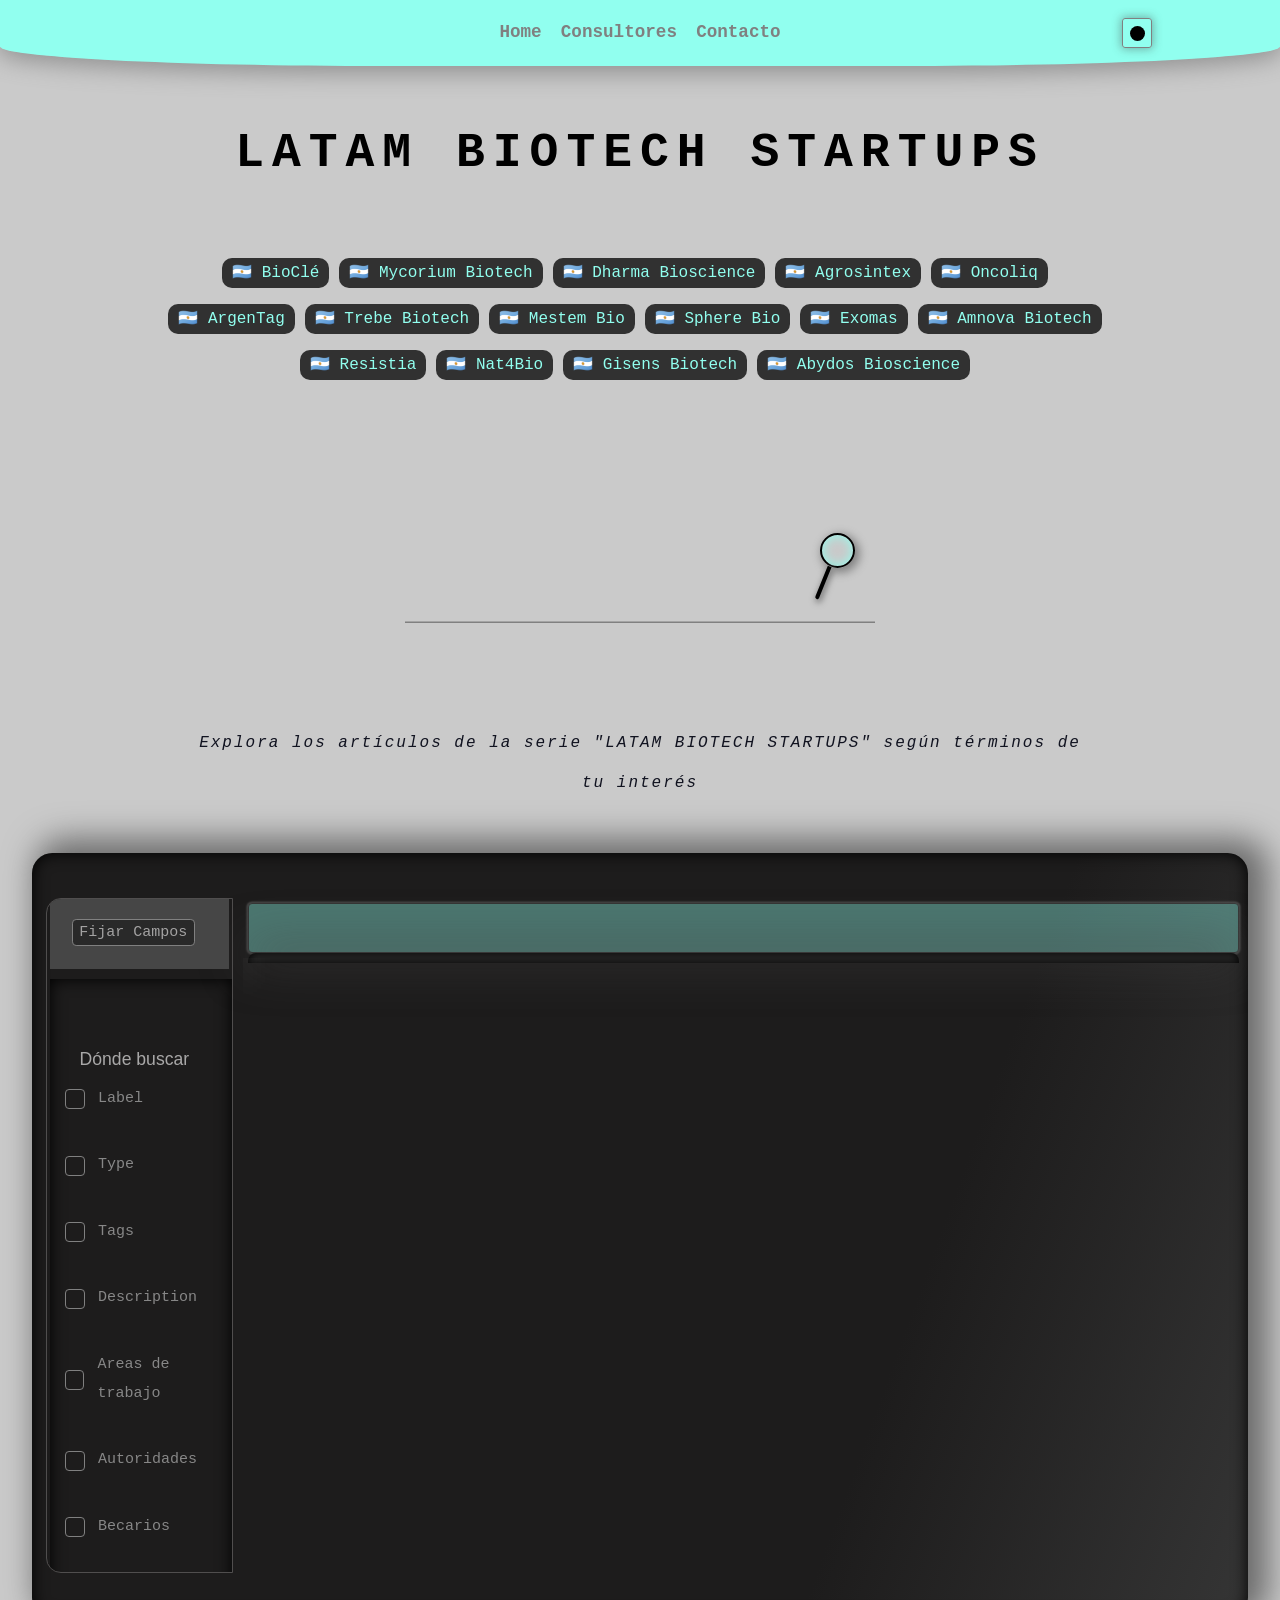
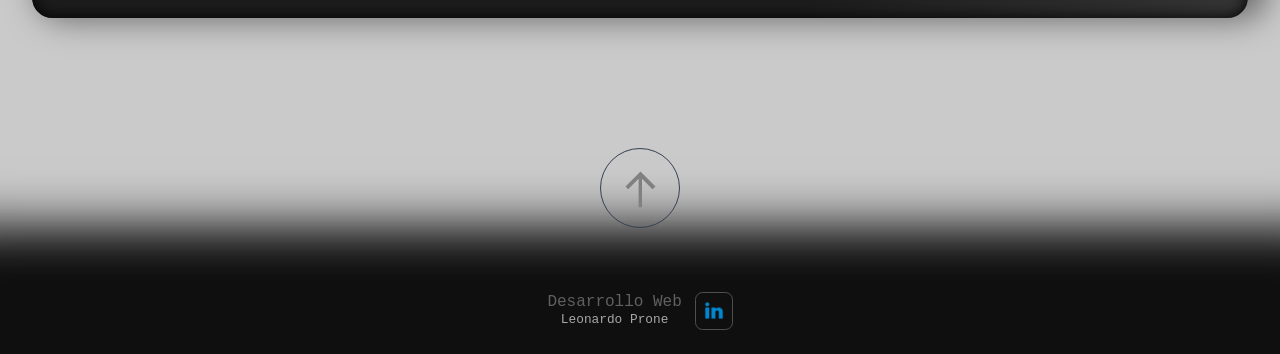
==== companies/latambiotechstartups/lbs.html @ 27070782 "Add files via upload" ====
<!DOCTYPE html>
<html lang="es">
<head>
    <meta charset="UTF-8">
    <meta name="viewport" content="width=device-width, initial-scale=1.0">
    <meta name="theme-color" content="#111320"> 
    <title>LBS-Buscador</title>
   
 <link rel="stylesheet" href="CSS-LBS+buscador/styles-buscador.css">   
 <link rel="stylesheet" href="CSS-LBS+buscador/styles-nuevo.css">
 <link rel="stylesheet" href="CSS-LBS+buscador/header.css">
 <link rel="stylesheet" href="CSS-LBS+buscador/footer.css"> 
 

</head>


<body id="editor">


 <header class="header">
        <section class="container">       
                <!--<div class="logo">
                 <a href="index.html#inicio"><img src="assets/android-icon-192x192.png" alt=""></a>
                </div>-->        
            
          
          <button class="menu-btn">
           <svg xmlns="http://www.w3.org/2000/svg" width="24" height="24" viewBox="0 0 24 24">
              <path d="M4 6H20V8H4zM4 11H20V13H4zM4 16H20V18H4z" />
            </svg>
             <svg class="none" xmlns="http://www.w3.org/2000/svg" width="24" height="24" viewBox="0 0 24 24">
              <path
                d="M16.192 6.344L11.949 10.586 7.707 6.344 6.293 7.758 10.535 12 6.293 16.242 7.707 17.656 11.949 13.414 16.192 17.656 17.606 16.242 13.364 12 17.606 7.758z" />
            </svg>
          </button>
          <nav class="menu">
            <a href="../../index.html#inicio">Home</a>
            <!-- <a href="index.html#discografia">Companies</a> -->
            <a href="../../consultores.html">Consultores</a>
         
          
            <a href="../../index.html#contacto">Contacto</a>
            <br>
            <br>

          </nav>
        </section>
          
        <div class="dark-mode-toggle modern" id="dark-mode-toggle">
              <span class="icon"></span>
        </div>
      </header>
      

   <main>
 
    <h1 class="articulo__title">LATAM BIOTECH STARTUPS</h1>

    <div class="contenedor-startups-list">   
     
      <section class="articles__index">
        <ul class="index__list">
          <li><a href="biocle.html">🇦🇷 BioClé</a></li>
          <li><a href="mycorium_biotech.html">🇦🇷 Mycorium Biotech</a></li>
          <li><a href="dharma_bioscience.html">🇦🇷 Dharma Bioscience</a></li>
          <li><a href="agrosintex.html">🇦🇷 Agrosintex</a></li>
          <li><a href="oncoliq.html">🇦🇷 Oncoliq</a></li>
          <li><a href="argentag.html">🇦🇷 ArgenTag</a></li>
          <li><a href="trebe_biotech.html">🇦🇷 Trebe Biotech</a></li>
          <li><a href="mestem_bio.html">🇦🇷 Mestem Bio</a></li>
          <li><a href="sphere_bio.html">🇦🇷 Sphere Bio</a></li>
          <li><a href="exomas.html">🇦🇷 Exomas</a></li>
          <li><a href="amova_biotech.html">🇦🇷 Amnova Biotech</a></li>
          <li><a href="resistia.html">🇦🇷 Resistia</a></li>
          <li><a href="nat4bio.html">🇦🇷 Nat4Bio</a></li>
          <li><a href="gisens_biotech.html">🇦🇷 Gisens Biotech</a></li>
          <li><a href="abydos_bioscience.html">🇦🇷 Abydos Bioscience</a></li>
        </ul>
      </section>

    </div>









   
     <div class="contenedor-titulo-animado">
        <div class="buscador-animacion">
            <div class="b display-none">B</div>
            <div class="u display-none">U</div>
            <div class="s display-none">S</div>
            <div class="c display-none">C</div>
            <div class="a display-none">A</div>
            <div class="d display-none">D</div>
            <div class="o display-none">O</div>
            <div class="r display-none">R</div>
        </div>
        <div id="contenedor-lupa" class="contenedor-lupa">
            <div class="circulo"></div>
            <div class="mango"></div>
        </div>
     </div>
  
      <div class="readme">Explora los artículos de la serie "LATAM BIOTECH STARTUPS" según términos de tu interés
</div>
   <!--  <div class="readme">* Este sitio es un buscador por términos clave dentro de una lista de registros de startups biotecnológicas de LatAm (no contiene datos sensibles, solo los ya publicados en el sitio web de cada empresa)
</div> -->
<!--    <div class="instrucciones">
    <h2>Instrucciones de uso</h2>
    <ul style="padding-left: 20px;">
     
        <li>Para búsqueda en tiempo real: <br><br>
            1. En Dónde buscar: seleccionar el o los campos en los que se quiere buscar</li>
        <li>2. Clic en "Fijar campos"</li>
        <li>3. Ingresar términos de búsqueda en el buscador</li>

 
    </ul>
   
   </div> -->
  
<!--     <div class="dark-mode-toggle modern" id="dark-mode-toggle">
        <span class="icon"></span>
   </div> -->
   
<!-- 
<button id="btnGuardar" class="guardar">Guardar como PDF</button> -->

    
    <div class="contenedor-total">   

        
                
      <!--.......................   EDITOR CSV    ....................-->
       <div id="editor" class="contenedor-botones">
            <div class="custom-file">
             
                
                <input type="file" id="csvFile" accept=".csv" style="display:none" />
                <button id="cargar-CSV-Button" type="button" class="btn-verde display-none">Cargar Datos</button>

                <input type="file" id="fasta-file" accept=".fasta, .fa" multiple style="display:none"/>
                <button type="button" id="fasta-btn" class="btn-verde" style="display:none">Cargar Archivo FASTA</button>
                <span id="fileNameFasta" class="mostrar-nombre display-none"></span>

                <button id="mostrar-buscador-btn" type="button" class="btn-verde display-none" style="display: none;">Mostrar Buscador</button>
                <!-- <button id="btn-mostrar-editor-sinonimos" class="btn-verde display-none">Lista de Términos</button>
                -->

               <!--  <button id="reload-btn" type="button" class="btn-verde display-none">Cambiar Archivo</button> -->
                <span id="fileName" class="mostrar-nombre display-none"></span>
                <button id="regenerarTablaButton" type="button" class="btn-verde" style="display: none;">Mostrar Tabla</button>
                             
                

            </div>
            
       </div>

       

      <!--.......................   BUSCADOR    ....................-->

 

  
 <section id="map-section" class="map-section display-none">
    <div id="nombre-archivo-buscador"></div> 
   
   <!--  <div class="cantidad-resultados" id="cantidad-resultados"></div> -->
  
    <div id="container-resultados" class="container-resultados">
         <div class="seccion-campos">
           <div class="header-campos">
               
                <button id="fijarCampos" class="establecer-campos-btn animationBtn paused" >Fijar Campos</button>
                <!-- <div id="seleccionar-campos" class="seleccionar-campos">Seleccionar Campos de Búsqueda</div> -->
                <!-- <a href="#editor">Cambiar de Archivo</a> -->
                 
           </div>   
         
          <!--  <button id="fijarCampos" class="establecer-campos-btn animationBtn">Fijar Campos</button> -->
          <div class="contenedor-padre-fields-containter">
                <div class="padre-fields-container"> 
                      <div class="ver-todo-contenedor">
                        <!-- <button id="ver-todo">Ver todo</button> -->
                         <button style="color: rgb(169, 168, 168); display: block; padding: 5px; text-align: center; margin-top: 50px; background-color: transparent; font-size: 1.1rem;">Dónde buscar</button>
                      </div>
                     
                      <div id="fieldsContainer" class="fields-container"></div>
                </div>    
          </div>
           
        </div>

    
       <div class="buscador-resultados">
                <!-- <button id="switch-btn" class="switch-btn display-none">X</button> -->
            <!-- INPUT BUSCADOR -->
                
                <div id="contenedor-inputBuscador" class="contenedor-inputBuscador">
                   
                    <input type="search" id="buscador" style="opacity: 0.4" class="buscador-vacio" disabled>
                    <!-- <div class="contenedor-guardar-btns bg-gray">
                        <button id="mostrar" class="guardar">Mostrar Contexto</button>
                        <button id="noMostrar" class="guardar">No Mostrar Contexto</button>
                    </div>  -->   
                    
             
                     <div class="cantidad-resultados" id="cantidad-resultados"></div>
                </div>
   
     
     
                <div id="contenedor-guardar-btns" class="contenedor-guardar-btns display-none">
                    
                    <!-- <button id="guardar-como-csv" class="guardar">Guardar Resultado como .csv</button>
                    <button id="descargar-csv" class="animationBtn display-none">Descargar CSV</button>  -->
                    <button id="volver-btn" class="volverBtn invisible">X</button> 
                    
                   <!--  <button id="guardar-como-json" class="guardar">Guardar Resultado como .json</button>
                   
                    <button id="descargar-json" class="animationBtn display-none">Descargar JSON</button>  -->
                </div>
                <div class="contenedor-switch-btn">
                     <button id="switch-btn" class="switch-btn display-none">X</button>
             
                </div>
                 <!-- <div id="claveOpciones" class="checkbox-group contenedor-checkbox"></div>
      -->
                 
                  
                  <div class="contenedor-abreviados-completo">
                     <div id="claveOpciones" class="checkbox-group"></div>
  
           
                     <div id="contenido-completo" class="contenido-completo display-none"></div>
                     
                     <div id="resultados" class="resultados"></div>
                     
                </div>
              
                    
        </div>
    </div> 
   
  </section>

 
  






  <div class="contenedor-btn-mostrar-editor-sinonimos display-none">
     <button id="btn-mostrar-editor-sinonimos" class="display-none">Lista de Términos</button>
 </div>

       <!-------------------------------  TABLA  ------------------------------------------------>
       
       <div id="contenedor-tabla" class="contenedor-tabla display-none">
            <div id="ir-buscador"></div>
            
            <div class="contenedor-botones-tabla">
                
                <button id="descargarTablaComoCsv">Descargar Tabla como CSV</button>
                <button id="descargarTablaComoJson">Descargar Tabla como JSON</button>
                <button id="actualizar-buscador-btn" class="border-color">Actualizar Buscador</button> 
            </div>
            <br>
<!--             <div id="tabla-titulo" class="tabla-titulo"></div> -->
            <span id="conteo-resultados" class="conteo-resultados-tabla"></span>
            <div id="preview"></div>
      </div>




      


      <!---------------------TÉRMINOS------------------------------->

      
      <div id="tabla-sinonimos" class="tabla-sinonimos display-none">
        <div id="titulo-sinonimos" class="titulo-sinonimos">Términos Similares</div>
        <div class="contenedor-inicial">
            <div class="contenedor-importar-btn">

                <!--  -----------  CARGAR LISTA DE SINÓNIMOS  ------------>
                <label for="inputJson" class="file-label" id="file-label">Importar archivo de términos (.json)</label>
                <input type="file" name="" accept=".json" id="inputJson" class="display-none">
                <button id="reset-btn" class="reset-btn display-none">Cambiar de Archivo</button>
                
            </div>
             <!--  -----------  AGREGAR TÉRMINOS  ------------>
             <button type="text" id="agregar-terminos" class="agregar-terminos display-none">Agregar Familia de Términos</button>
            <!--  -----------  CREAR LISTA DE TÉRMINOS  ------------>
            <button type="text" id="crear-lista-sinonimos" class="crear-lista-sinonimos">Crear Lista de Términos</button>   
        </div>

        <div id="formulario-sinonimos" class="formulario-sinonimos">
            <div class="contenedor-carga-sinonimos">
                <input type="text" id="sinonimos" class="sinonimos-input" placeholder="Ingresar términos similares separados por coma">
                <button id="btn-agregar" class="btn-agregar">Agregar</button>
            </div>
            <div class="descarga">
    
                <input type="text" id="nombreArchivoSinonimos" placeholder="Nombre de descarga">
                <button id="descargar-sinonimos-json" onclick="descargarComoJSON()">Descargar como JSON</button>
            </div>
        </div>
        <ul id="listaSinonimos"></ul>
      </div>


 </div>
</main>


<!-- -------------------------------   FOOTER   --------------------- -->


  <footer class="footer">
      <div class="footer-container">
        <div class="footer-content">
             <button 
         
            class="back-to-top"
            aria-label="Back to top">
           <a href="#editor">
            <img src="../../assets/arrow.svg" loading="lazy" alt="Arrow Icon" style="color: gray;">
           </a>
          </button>       
         <!--  <button 
            onClick={scrollToTop}
            class="back-to-top"
            aria-label="Back to top">
           <a href="#editor">
             <img src="../assets/arrow.svg" loading="lazy" alt="Arrow Icon" style="color: gray;">
              <div class="flecha">=></div>  
           </a>
          </button>
 -->

          <div class="social-section">
           <!--  <p class="social-title">Social media</p> -->
            <div class="social-links">
                <div class="desarrollo">
                        <div class="texto">Desarrollo Web</div>
                        <div class="contenedor-nombre-linkedin">
                             <div class="nombre">Leonardo Prone</div>
                        </div>
                       
                </div>
                <div class="button-social" >
                   
                    <a class="facebook-class social-link" href="https://www.linkedin.com/in/leonardo-prone/" target="_blank">
                       </a>
                </div>
               
                  
              
            </div>
          </div>

          
           
        </div>
      </div>
      
     
    </footer>
    


<!--  <script src="logo.js"></script>  -->
  <script src="header.js"></script> 
 <script src="index.js"></script> 


</body>
</html>
---- companies/latambiotechstartups/CSS-LBS+buscador/styles-buscador.css ----
*,*{
    margin: 0;
    padding: 0;
    scroll-behavior: smooth;
}

:root{
    --azul-oscuro-color: #111320; 
    --azul-claro-color: #130F8A;
    --btn-celeste-color: #91ffef;
    --btn-verde-color: #52e7b5;
   
}


.paused{
    animation-play-state: paused;
}





.logo{
    margin-top: 20px;

}





.video1, img{
    position: relative;
    width: auto;
    height: 130px;
    
   /*  top: 5%; */
    
}





body{
    
     background-color: rgb(202, 202, 202);
     
}



.instrucciones{
    width: 90%;
    
    margin: 50px auto 70px auto;
    padding: 25px 0 0px 0;
    text-align: center;
     border: 1px solid gray;
     border-radius: 17px;
     transition: background-color .3s linear;
}

.instrucciones:hover{
    background-color: rgb(231, 231, 231);
    transition: background-color .3s linear;
}

body.dark-mode .instrucciones:hover{
    background-color: rgb(15, 15, 15);
   
    transition: background-color .3s linear;
}

h2{
    font-size: 1.1rem;
   
    color: var(--azul-oscuro-color);
    margin-bottom: 0px;
    
    width: 100%;
}

body.dark-mode h2{
    color: white;
}



ul{
    width: 100%;
    text-align: center;
    padding: 5px;
    overflow-x: hidden;
}



ul li, .readme{
    padding: 10px 20px;
    font-size: 1rem;
    color: var(--azul-oscuro-color);
    margin: 15px 0;
    list-style: none;
    text-align: start;
    
}

ul li{
    font-size: 1rem;
    line-height: 25px;
}

.readme{
    width: 90%;
    padding: 0;
    letter-spacing: 2px;
    line-height: 21px;
   
    margin: 50px auto;
    font-style: italic;
    text-align: center;
}

body.dark-mode ul li, body.dark-mode .readme{
     color: rgb(169, 169, 169);
}


@media screen and (min-width: 468px){
    
h2{
    font-size: 1.6rem;
    
   
    
    width: 100%;
}



 .instrucciones{
        width: 70%;
        
        margin: 50px auto 70px auto;
        padding: 25px 0 0px 0;
        text-align: center;
        border: 1px solid gray;
        border-radius: 20px;
    }


    .readme{
        text-align: center;
        width: 70%;
      
        margin: 0 auto;
        line-height: 30px;
        letter-spacing: 4px;
    }



ul li{
    padding: 10px 0;
    font-size: 1.1rem;
   
    margin: 15px 0;
    list-style: none;
    text-align: start;
    line-height: 25px;

}

}



/* Estilos por defecto (modo claro) */
body {
   /*  background-color: rgb(218, 218, 218); */
    overflow-x: hidden;
    font-family: monospace;
    transition: .3s linear;
  }
  
  /* Estilos para el modo oscuro */
  body.dark-mode {
    background-color: #111320;
    overflow-x: hidden;
    font-family: monospace;
    transition: .3s linear;
  }
  

/* Contenedor del botón */
.dark-mode-toggle.modern { /*  Modo claro   */
    position: fixed;
    top: 2%;
    right: 10%;
   
    width: 30px;
    height: 30px;
    /* margin: 25px 0 10px 0; */
    background-color: transparent;
    border: 1px solid gray;
    border-radius: 10%;
    box-shadow: 0 4px 6px rgba(0, 0, 0, 0.4);
    display: flex;
    align-items: center;
    justify-content: center;
    cursor: pointer;
    z-index: 80;
  }
  
  body.dark-mode .dark-mode-toggle.modern {
    background-color: transparent; /* Modo oscuro*/
    box-shadow: inset 0 0 1rem rgb(50, 50, 50), 0 0px .5rem .1rem rgb(67, 66, 66);
    transition: 0.3s linear;
  }


  .dark-mode-toggle.modern { /*  Modo claro   */
    
    box-shadow: 0 0 10px 1px rgba(54, 54, 54, 0.4);
    transition: 0.3s linear;
  }

  .dark-mode-toggle.modern:hover { /*  Modo claro   */
    transform: scale(.95);
    box-shadow: 0 2px 3px rgba(0, 0, 0, 0.4);
    transition: 0.3s linear;
  }


  body.dark-mode .dark-mode-toggle.modern:hover {
    transform: scale(.95);
    box-shadow:  0 0px .2rem .1rem rgb(57, 56, 56);
    transition: 0.3s linear;
  }
  
  
  /* Ícono dentro del botón */
  .icon {
    width: 15px;
    height: 15px;
    
   /*  background: url('data:image/svg+xml,<svg xmlns="http://www.w3.org/2000/svg" fill="black" viewBox="0 0 24 24"><circle cx="12" cy="12" r="10" fill="%23FFD700"/></svg>') no-repeat center / contain; */
  
    background-color: white;
    border-radius: 50%;
   
    transition: 0.3s linear;
  }


  
  
  body.dark-mode .icon {
    /* filter: invert(1); */ 
    transition: 0.3s linear;
  }

 




@keyframes AnimacionTitulo{
    0%{
        opacity: 0;
    }

      100%{
        opacity: 1;
    }
}






@keyframes AnimacionCursor{
    0%{
        opacity: 0;
    }

      50%{
        opacity: 1;
    }
     100%{
        opacity: 0;
    }
}


   .contenedor-titulo-animado{
    position: relative;
    width: 270px;
    height: 46px;
    padding-top: 0px;
    box-shadow:  0 .1rem 0rem 0 gray;
    background-color: transparent;
    margin: 80px auto 0 auto;
    
    
   }



 
   body.dark-mode .contenedor-titulo-animado{
    background-color: transparent;
    border-radius: 0;
    box-shadow: inset  0 -.1rem 0rem  var(--btn-celeste-color);
   }

       .buscador-animacion{
        position: relative;
        display: flex;
        justify-content: start;
        width: 240px;
        height: 30px;
       
       /*  color: var(--azul-claro-color);
        */
       
        margin: 60px auto 0px auto;
    }
    
    .buscador-animacion>*{
        
        font-size: 34px;
        letter-spacing: 6px;
        margin: 0px;
         padding-left: 5px; 
      color: rgb(35, 35, 35);
      
    }



    .aparicion{
        display: block;
        animation: AnimacionTitulo .2s linear;
        position: relative;
    }

   
    .aparicion::after{
        content: "";
        position: absolute;
        top: 6px;
        width: 2px;
        height: 25px;
        background-color: rgb(221, 217, 217);
        animation: AnimacionCursor .8s linear infinite;
        box-shadow: 2px 0px .3rem .05rem var(--buscador-color);
        
    }


    body.dark-mode .aparicion::after{
        top: 5px;
        width: 2px;
        height: 28px;
         background-color: rgb(27, 27, 27);
         box-shadow: 0px 0px .36rem .05rem var(--btn-celeste-color);
    }


/* .buscador-animacion>*{
   
    color: var(--azul-claro-color);
    
    font-size: 34px;
    margin: 60px 0 10px 0;

}
 */




body.dark-mode .buscador-animacion>*{
   
    color: white;
   

}



.contenedor-lupa{
    width: 20px;
    height: 40px;
    position: absolute;
    top: 0px;
    right: 20px;
    display: flex;
    flex-direction: column;
    

}

.circulo{
     width: 20px;
     height: 20px;
   background-color: transparent;
   
    border: 2px solid black;
   border-radius: 50%;
    box-shadow: 3px 3px .6rem .1rem gray, inset 0 0 .7rem var(--btn-celeste-color);
}

.mango{
    width: 3px;
    height: 20px;
    border-radius: 0 0 3px 3px;
    background-color: black;
    transform: rotate(22deg) translateY(-3px);
    box-shadow: 2px 2px .4rem .05rem rgb(114, 114, 114);
}


body.dark-mode .circulo{
    border: 2px solid var(--btn-celeste-color);
}


body.dark-mode .mango{
   background-color: var(--btn-celeste-color);
}









hr{
    border: 3px solid rgb(74, 139, 149);

}



.contenedor-botones, .contenedor-botones-tabla{
    display: flex;
    flex-direction: column;
    align-items: center;
    margin-top: 0px;
}

.contenedor-botones-tabla button{
    font-size: 20px;
    color: white;
    background-color: rgb(37, 37, 37);
    border: 1px solid gray;
    padding: 3px 8px;
    border-radius: 10px;
    margin: 10px 0;
    box-shadow: 0 0 1rem .1rem rgb(59, 59, 59);
}



.contenedor-botones-tabla .border-color{
    border: 2px solid var(--btn-celeste-color);
}

.vistaResultado{
    overflow-x: scroll;
    border-top: 2px dotted gray;
   
}



.custom-file {
    display: flex;
    flex-direction: column;
    align-items: center;
   
    gap: 0px; /* Espaciado entre el botón y el texto */
   font-size: 1px;
}

.custom-file input[type="file"] {
    display: none; /* Ocultar el input nativo */
}

.custom-file button{
    padding: 8px 16px;
   /*  background-color: rgb(53, 176, 61);
    color: #fff; */
    --factor: calc(1/23);
    width: calc(266em * var(--factor));
    border: 1px solid rgb(40, 98, 50);
    font-size: 23em;
    border-radius: 6px;
    cursor: pointer;
    margin: 20px 0;
    transition: .2s ease-in;
    /* box-shadow: inset 0 0 1rem rgb(45, 45, 45), 4px 4px 1rem .1rem rgb(78, 77, 77);
 */
    color: rgb(55, 55, 55);
    background-color: var(--btn-celeste-color);
 
    box-shadow: inset 0 0 .7rem rgb(27, 27, 27), 4px 4px 1rem .1rem rgb(78, 77, 77);
}



.custom-file button:hover, .btn-verde:hover, #btn-mostrar-editor-sinonimos:hover{
    transform: scale(.98);
    background-color: rgb(151, 150, 150);
    box-shadow: 2px 2px .5rem .1rem rgb(78, 77, 77);
}


#btn-mostrar-editor-sinonimos{
    display: block;
    width: 250px;
    border: 1px solid rgb(40, 98, 50);
    font-size: 25px;
    border-radius: 6px;
    cursor: pointer;
    margin: 40px auto;
    padding: 10px;
    transition: .2s ease-in;
    /* box-shadow: inset 0 0 1rem rgb(45, 45, 45), 4px 4px 1rem .1rem rgb(78, 77, 77);
 */
    color: rgb(55, 55, 55);
    background-color: var(--btn-celeste-color);
 
    box-shadow: inset 0 0 .7rem rgb(27, 27, 27), 4px 4px 1rem .1rem rgb(78, 77, 77);
   
}




.contenedor-guardar-btns{
 
    width: auto;
    height: 45px;
    display: flex;
    
    justify-content: center;
}



.guardar{
    display: inline-block;
    width: calc(220em / 20);
    height: 34px;
    background-color: rgb(42, 42, 42);
    color: rgb(230, 229, 229);
    padding: 4px 0 0 0;
    margin: .5em;
    transition: .2s ease-in;
   /*  border: 1px solid gray; */
    border: none;
    border-radius: 10px;
   /*  box-shadow: inset 0 0 1rem rgb(109, 109, 109), 4px 4px 1rem .1rem rgb(78, 77, 77); */
    font-size: 10em;
}

.guardar:hover{
    
   
    box-shadow: inset 2px 2px .5rem rgb(107, 107, 107);
}



    
    .btn-instrucciones{
        font-size: 10px;
        height: auto;
         
        width: auto;
       
         display: inline-block;
        
        padding: 5px;
         cursor: default;
    }

   


.ver-mas{
        position: relative;
        bottom: 0;
      
        display: block;
        width: auto;
        font-size: 10px;
       
        border: 1px solid rgb(104, 104, 104); 
        color: rgb(57, 57, 57);
        border-radius: 8px;
        padding: 3px;
        margin:  0px auto 5px auto;
        text-align: center;
        
        background-color: transparent;
        /* box-shadow: inset 0 0 1rem black; */
        transition: .2s linear;
        
    }


    .ver-mas-instrucciones{
        display: inline-block;
        font-size: 10px;
        padding: 4px;
        cursor: default;
    }
   
.volverBtn{
    box-sizing: content-box;
        position: relative;
       bottom: -45px;
      
        display: block;
        width: 20px;
        height: 20px;
        font-size: 20px;
        background-color: transparent;
        border: 1px solid rgb(104, 104, 104);
        box-shadow: inset 0 0 .3rem rgb(194, 193, 193);
        color: rgb(255, 0, 0);
        border-radius: 4px;
        padding: 3px;
        margin:  0px auto 5px auto;
        text-align: center;
        z-index: 200;
       
        transition: .2s linear;
        
    } 


    body.dark-mode .ver-mas{
         color: rgb(222, 222, 222);
    }


    .volverBtn:hover, .ver-mas:hover{
        /* background-color: rgb(67, 69, 73);
         transform: scale(.98);*/
       box-shadow: inset 0 0 .3rem rgb(108, 108, 108); 
    }


      .contenedor-abreviados-completo{
        overflow-x: hidden;
        overflow-y: scroll;
        
       

        width: 100%;
        height: auto;
        
        margin: 0;
        border-radius: 0 0 10px 0;
        position: relative;

    }

    

    .contenido-completo{
      
        overflow-x: hidden;
      
        background-color: rgb(38, 38, 38);
       
       
        box-shadow: inset 0 0 3rem rgb(162, 51, 51);

        width: 280em;
        height: auto;
        padding: 20px 0;
        margin: 0;
       
        border-radius: 0 0 10px 0;
        position: absolute;
        z-index: 20;
      
        
    }


       .contenido-completo .p-contenido-completo{
        width: 95%;
        position: relative;
        font-size: 13em;
        line-height: 2em;
        padding: 10px 30px;
        background-color: rgb(39, 39, 39);
        box-shadow: inset 0 0 1rem rgb(0, 0, 0), 0 0 1.5rem .5rem rgb(79, 30, 30);
        color: rgb(196, 196, 196);
        margin: 10px 0;
    }


    .p-contenido-completo{
        overflow-x: scroll;
    }






.visibility-hidden{
    visibility: hidden;
}



.contenedor-tabla{
    
    width: 90%;
    height: 70vh;
    
 
  /*   padding-top: 0; */
    margin: 0px auto;
   
   text-align: center;
}


.mostrar-nombre{
    display: inline-block;
    width: 21.5em;
    
   
    margin: 10px auto;
    font-size: 14px;
    color: rgb(208, 205, 205);
    background-color: rgb(38, 38, 38);
    text-align: center;
    box-shadow: 0 0 1rem .1rem rgb(41, 41, 41);
    padding: 10px;
    border: 1px solid rgb(65, 65, 65);
    border-radius: 5px;
}


.conteo-resultados-tabla{
    position: relative;
    bottom: -15px;
    width: auto;
    font-size: 20px;
    padding: 5px 12px;
    background-color: rgb(39, 39, 39);
    color: white;
    border-radius: 8px 8px 0 0;
    box-shadow: 0 0 2rem .2rem rgb(79, 79, 79);
    z-index: 1;

}

.accion-eliminar{
    font-size: 20px;
    padding: 5px 8px;
    border-radius: 10px;
    color: white;
    background-color: rgb(98, 97, 97);
    transition: .2s linear;
}

.accion-eliminar:hover{
    
    background-color: red;
    box-shadow: 0 0 1.5rem .05rem rgb(255, 193, 193);
    transform: scale(.99);
}




#preview::-webkit-scrollbar {
    width: 10px; /* Ancho de la barra vertical */
    height: 10px; /* Altura de la barra horizontal */
    }
    
    /* Estilo del "track" (fondo de la barra) */
    #preview::-kit-scrollbar-track {
    background: rgb(76, 75, 75); /* Color del fondo */
    border-radius: 10px; /* Bordes redondeados */
    }
    
    /* Estilo del "thumb" (la parte que se mueve) */
    #preview::-webkit-scrollbar-thumb {
    background: rgb(173, 71, 71); /* Color del thumb */
   
    background-color: rgb(255, 255, 255);
    
    border-radius: 10px; /* Bordes redondeados */
    }
    
    /* Hover sobre el "thumb" */
    #preview::-webkit-scrollbar-thumb:hover {
    background: var(--btn-celeste-color); /* Cambiar color al pasar el mouse */
    background: rgb(255, 255, 255);
    }
    



    #preview {  /*  CONTENEDOR DE LA TABLA   */
        position: relative;
        
        width: 100%;
        margin: 20px auto;
        overflow-y: auto; /* Habilita el scroll vertical */
        max-height: 70vh; /* Define la altura máxima */
        border: 1px solid #ccc;
        box-shadow: 10px 0 1.5rem .3rem rgb(63, 63, 63);
    }



.display-inlineBlock{
    display: inline-block;
}



/*-----------------------      BUSCADOR    ...............................*/


.map-section{
    width: 100%;
    height: auto;
    display: flex;
    flex-direction: column;
    margin-bottom: 50px;
   
 
    
}





.seleccionar-campos{
    --factor: calc(1/15);
    width: 100%;
    color: rgb(38, 38, 38);
    font-size: 14em;
    text-align: center;
    padding: calc(7em * var(--factor)) calc(0em * var(--factor));
   /*  border: calc(1em * var(--factor)) solid gray; */
    background-color: rgb(183, 183, 183);
   /*  border-radius: calc(7em * var(--factor)); */
    
    margin: calc(10em * var(--factor)) 0;
}



.cambiar-json{
    width: 50%;

    padding: 3px;
    background-color: transparent;
    border: none;
    margin: -20px auto 5px auto;
    font-weight: bolder;
    font-size: 14em;
    /*  border: 1px solid gray;
   visibility: hidden; */
   font-family: monospace;
   color: red;
   visibility: hidden;
   transition: .3s ease-in;
}

.visible{
    visibility: visible;
}

.custom-file-input {
    display: none;
  }
  
  .label-file {
    font-size: 16em;
    font-family: monospace;
    background-color: #4CAF50; /* Cambia el color de fondo */
    color: white;
    padding: 10px 20px;
    margin-bottom: 5px;
    border-radius: 5px;
    box-shadow: inset 0 0 1rem rgb(221, 255, 218);
    cursor: pointer;
    text-align: center;
    transition: .3s;
  }
  
  .label-file:hover {
    transform: scale(.99);
    background-color: #45a049; /* Efecto hover */
   
  }
  

.disabled{
    font-size: 16em;
    font-family: monospace;
  
    color: white;
    padding: 10px 20px;
    margin-bottom: 5px;
    border-radius: 5px;
    
    
    text-align: center;
    transition: .3s;
    background-color: #2e402f; /* deshabilitado */
    box-shadow: inset 0 0 1rem rgb(131, 131, 131);
}




.web-link{
text-align: left;
padding-left: 20px;
padding-bottom: 30px;
}


.web-link .a{
display: inline-block;
font-size: 14px;
font-family: monospace;
padding: 8px;
text-decoration: none;
background-color: gray;
color: rgb(227, 224, 224);
border-radius: 5px;
box-shadow: inset 0px 0 1rem rgb(86, 85, 85), 3px -3px .5rem .3rem rgb(49, 48, 48);
transition: .3s ease-in;
}


.web-link .a:hover{
transform: scale(.95);
box-shadow: inset 0px 0 1rem rgb(86, 85, 85), 1px -1px 1rem .1rem rgb(66, 65, 65);
}




/* -----------------  BARRA SCROLL APP  ------------------------ */
::-webkit-scrollbar {
    width: 8px; /* Ancho de la barra vertical */
    height: 3px; /* Altura de la barra horizontal */
    }
    
    /* Estilo del "track" (fondo de la barra) */
    ::-webkit-scrollbar-track {
    background: transparent; /* Color del fondo */
    border-radius: 10px; /* Bordes redondeados */
    }
    
    /* Estilo del "thumb" (la parte que se mueve) */
    ::-webkit-scrollbar-thumb {
  /*  background: rgb(173, 71, 71);  Color del thumb */
    background-color: rgb(255, 255, 255);
    border-radius: 10px; /* Bordes redondeados */
    }



/* -----------------  BARRA SCROLL resultados de búsqueda  ------------------------ */
    .resultados::-webkit-scrollbar {
    width: 5px; /* Ancho de la barra vertical */
    height: 10px; /* Altura de la barra horizontal */
    }
    
    /* Estilo del "track" (fondo de la barra) */
    .resultados::-webkit-scrollbar-track {
    background: transparent; /* Color del fondo */
    border-radius: 10px; /* Bordes redondeados */
    }
    
    /* Estilo del "thumb" (la parte que se mueve) */
    .resultados::-webkit-scrollbar-thumb {
    background: var(--btn-celeste-color); /* Color del thumb */
    border-radius: 10px; /* Bordes redondeados */
    }



.resultados{
  
   margin: 0 auto;
   
    
}

.bg-display{
   
    width: 280em;
    height: 400em;
    overflow-x: hidden;
    overflow-y: scroll;
  /*   background-color: rgb(29, 34, 56); */
   background-color: rgb(171, 170, 170);
    color: rgb(33, 33, 33);
    border-bottom: 2px solid rgb(54, 53, 53);
    padding-top: 20px;
    margin-bottom: 20em;
    box-shadow: inset -5px 5px 1.5rem rgba(168, 241, 243, 0.906);
}


body.dark-mode .bg-display{
    background-color: rgb(43, 43, 43);
    color: rgb(255, 255, 255);
}



.resultados h3, h4{
    width: 100%;
    font-weight: 100;
    --factor: calc(1/14);
    text-align: left;
   /*  color: rgb(210, 207, 207); */
    font-size: 14em ;
    font-family: monospace;
    padding: calc(2em * var(--factor)) calc(8em * var(--factor));
   /*  border-bottom: 2em solid gray ; */
    border-radius: calc(3em * var(--factor));
    margin: 0em auto;
    background-color: transparent;
    transition: .3s ease-in;

    
}





.resultados h4{
    --factor: calc(1/10);
    font-size: 10em;
    color: rgb(186, 185, 185);
    border-bottom: calc(2em * var(--factor)) solid gray ;
    margin-top: calc(-10em * var(--factor));
}




.container-resultados{
    font-size: 1px; /*------FIJADOR DE TAMAÑO DEL COMPONENTE------------*/
    width: 276em;
    height: auto;
    overflow-x: hidden;
    overflow-y: hidden;
    background-color: rgb(23, 23, 23);
    background: linear-gradient(110deg, rgb(29, 28, 28) 70%, rgb(53, 53, 53) 100%);
    margin: 0em auto 40em auto;
    padding: 30em 10em 30em 10em;

    display: flex;
    border-radius: 17em;
    box-shadow: inset 0 0 1rem rgb(0, 0, 0), 10em -5em 2rem .5rem rgb(107, 107, 107);
    flex-direction: column;
    align-items: center;
    
    z-index: 10;
}





.seccion-campos{
    font-size: 1px;
}




.container-resultados .seccion-campos a{
    text-decoration: none;
    font-size: 16em;
    --factor: calc(1/16);
    font-weight: 100;
    color: rgb(221, 221, 221);
    background-color: rgb(25, 25, 25);
    padding: calc(6em * var(--factor)) calc(8em * var(--factor));
    border-radius: calc(4em * var(--factor));
    box-shadow: inset 0 0 .5rem gray;
    margin: calc(-10em * var(--factor)) auto calc(5em * var(--factor)) auto;
    transition: .2s ease-in;
}

.container-resultados .seccion-campos a:hover{
   
    box-shadow: inset 0 0 .5rem gray, 0 0 1rem .1rem white;
    transition: .2s ease-in;
}



.buscador-resultados{
    font-size: 1px; /*-------  FIJA TAMAÑO DEL COMPONENTE  -------*/
    
}



.buscador-vacio{
    --factor: calc(1/25);
    width: 14em;
    text-align: center;
    display: block;
    padding: calc(16em * var(--factor)) calc(10em * var(--factor));
  /*   margin-bottom: calc(15em * var(--factor));
    margin-left: 20px;  */
    margin: 0 auto;
    font-size: 20em;
   
    background-color: var(--btn-celeste-color);
   
    box-shadow: inset 0 0 1rem rgb(0, 0, 0);
   
    border: calc(1em * var(--factor)) solid #5b5b5b;
    cursor: pointer;
    box-shadow: 0 0 .1rem .1rem gray;
    border-radius: calc(5em * var(--factor));
    transition: .3s linear;
} 


.buscador-vacio:hover {
    
    margin: 0 auto;
    color: #515151;
    background-color: rgb(255, 255, 255);
    box-shadow: inset 0 0 .1rem gray, 0 0 1.2rem .1rem white;
}


.buscador-vacio::placeholder{
    margin: 0 auto;
    font-size: .7em;
    text-align: center;
    
    color: rgb(93, 92, 92);
    
}



.buscador-lleno{
    width: 14em;
    display: block;
    --factor: calc(1/25);
    padding: calc(13em * var(--factor)) calc(18em * var(--factor));
    margin: 0 auto;
    font-size: 20em;
    color: #515151;
    background-color: rgb(219, 222, 222);
    box-shadow: inset 0 0 .7rem rgb(45, 45, 45);
    border: none;
   
}


mark{
    color: red;
    background-color: transparent;
    font-size: 1em;
    font-weight: 600;
    
}

 



.opciones-check{
    
    color: rgb(135, 135, 135);
    /* display: block; */
    --factor: calc(1/20);
    font-size: 15em;
    transition: .2s;
    width: calc(230em * var(--factor));
   /*  padding-left: 5px; */
   
    display: flex;
    align-items: center;
    margin: calc(6em * var(--factor)) 0;
    font-family: monospace;
    transition: box-shadow 1s linear, color 1s linear;
}


.opciones-check:hover{
    transition: box-shadow .2s linear, color .3s linear;
    color: white;
    /* background-color: var(--btn-celeste-color); */
    box-shadow: 0 2px 0 var(--btn-celeste-color);
}
 







.opciones-check input[type="checkbox"] {
    width: 1.5em;
    height: 1.5em;
  /*   background-color: rgb(184, 179, 179);  Fondo para estado sin marcar 
    border: 2px solid #333; 
    box-shadow: inset 0 0 .4rem black;*/
    border: 1px solid gray;
    background-color: transparent;
    border-radius: 0.3em; /* Bordes redondeados */
    margin: 0.3em 0;
    margin-right: 1em;
    cursor: pointer;
    -webkit-appearance: none; /* Para navegadores WebKit */
    -moz-appearance: none; /* Para navegadores Gecko */
    appearance: none; /* Estilo predeterminado desactivado */
    position: relative; /* Necesario para usar ::after */
     transition: 0.3s;
  }


  .opciones-check input[type="checkbox"]:checked {
    
   /*  box-shadow: inset 0 0 .3rem rgb(249, 249, 249); */
   border: 1px solid gray;
    background-color: transparent; /* Fondo para estado marcado */
   /*  border-color: #9b9999; */ /* Cambia el borde cuando está marcado */
  }

 


  
  .opciones-check input[type="checkbox"]:checked + span {
    color: white;
  }


  .opciones-check input[type="checkbox"]:checked::after {
    content: "✔"; /* Icono o símbolo de tilde */
    font-size: .8em; /* Tamaño del tilde */
    color: var(--btn-celeste-color); /* Color del tilde */
    position: absolute;
    top: 50%;
    left: 50%;
    transform: translate(-50%, -50%);
    font-weight: bold;
  }



  .opciones-check input[type="checkbox"]:hover {
  
    transition: 0.3s;
   
  }


  .contenedor-buscador-btns-resultados{
       background-color: transparent;
  }

  .establecer-campos-btn{
    --factor : calc(1/18);
    margin: calc(30em * var(--factor)) auto;
    width: auto;
    padding: calc(5em * var(--factor)) calc(8em * var(--factor));
    display: block; 
  
    font-family: monospace;
    font-size: 18em;
    border: calc(1em * var(--factor)) solid gray;
    border-radius: calc(5em * var(--factor));
    color: #a3a2a2;
    background-color: #292929;
   
   /*  visibility: hidden; */
    z-index: 50;
    transition: .2s ease-in;
  }


  @keyframes AnimationBtn{
    0%{
        background-color: transparent;
         box-shadow: inset 0 0 1rem rgb(75, 75, 75);
        
    }

    25%{
        background-color: rgb(125, 125, 125);
         box-shadow: inset 0 0 1rem rgb(201, 196, 196);
    }
    50%{
        background-color: transparent;
    }
    75%{
        background-color: rgb(136, 136, 136);
         box-shadow: inset 0 0 1rem rgb(201, 196, 196);
    }
    100%{
        background-color: transparent;
    }
   
  }

.animationBtn{
    
    animation: AnimationBtn 2s linear infinite;
}

.animationBtn:hover{
    
    animation-play-state: paused;
  
    background-image: linear-gradient(0deg, gray 0%, white 100%);
   
    transform: scale(.97);
    color: rgb(74, 73, 73);
    box-shadow: inset 0 0 .5rem rgb(115, 114, 114), 0 0 .8rem .2rem rgb(235, 229, 217);
    box-shadow: inset 0 0 1rem rgb(201, 196, 196);
}


.invisible{
    visibility: hidden;
}



.cantidad-resultados{
    position: relative;
    width: auto;
    background-color: #2a2a2a;
    text-align: center;
    text-align: center;
    color: var(--btn-celeste-color);
    border-radius: 8px 8px 0 0;
    
    box-shadow: inset 0 0 .5rem rgb(0, 0, 0), 0 -5px 3rem .1rem rgb(70, 70, 70);
    font-size: 15px;
    padding: 5px 11px;
    margin: 0 auto;
    bottom: -32%;
    z-index: 20;
}
 

  

  .camposFijados{
    
    font-size: 16em;
    font-family: monospace;
    text-align: center;
  }




.respuesta-btn{
    background-color: red;
    color: white;
}



 .ver-todo-contenedor{
        width: 100%;
        text-align: center;
     }

   #ver-todo{
    color: white;
    font-size: 15px;
    background-color: transparent;
    transition: color .2s linear;
    border: 1px solid gray;
    border-radius: 5px;
    padding: 4px 6px;
   }

   #ver-todo:hover{
    color: gray;
   }
     


/*--------------------   SELECCIÓN DE CAMPOS A DESCARGAR EN JSON  ----------------------------*/

.contenedor-switch-btn{
    text-align: center;
    
    text-align: center;
    
}


    .switch-btn{
        /* position: absolute;
        top: 168%;
        left: 45%; */
        
        
        display: inline-block;
        width: auto;
        
        background-color: transparent;

        font-size: 15px;
        color: rgb(197, 197, 197);
        border: solid 2px rgb(84, 84, 84);
        padding: 2px 5px;
        
        z-index: 1000;
       
    }

    .switch-btn:hover{
        background-color: rgb(68, 68, 68);
        
       
    }


    .checkbox-group {
      position: absolute;
      top: -2%;
      z-index: 100;
      width: 280em;
      
      background-color: transparent;
     /*  background-color: rgba(0, 0, 0, 0.338); */
      display: flex;
      flex-wrap: wrap;
      justify-content: center;
      gap: 10px;
      padding: 15px 0;
      border-radius: 0 0 10% 10%;
      backdrop-filter: blur(.4rem);
      box-shadow: 0 10px 2rem .5em rgb(255, 255, 255);
      
    }
    .checkbox-group label {
      display: flex;
      justify-content: center;
      width: auto;
      background-color: #f0f0f0;
      
      border-radius: 5px;
      padding: 4px 8px;
      cursor: pointer;
      user-select: none;
      transition: background-color 0.2s ease;
       font-size: 12px;
      color: black;
    }
    .checkbox-group input {
     
      margin-right: 6px;
      
    }
    .checkbox-group label:hover {
      background-color: #e0e0e0;
    }
    button {
      /*   font-family: 'monospace'; */
      padding: 0px 5px;
      font-size: 11px;
      /* background-color: #0078d4; */
      color: white;
      border: none;
      margin: 10px;
      border-radius: 4px;
      cursor: pointer;
    }
   



    

.display-none{
    display: none;
    
} 

@media  screen and (min-width: 468px) {

    

.volverBtn, .ver-mas{
        position: relative;
        bottom: 0;
      
        display: block;
        width: auto;
        font-size: 10px;
       
        border: 1px solid rgb(104, 104, 104); 
        color: rgb(57, 57, 57);
        border-radius: 8px;
        padding: 3px;
        margin:  0px auto 5px auto;
        text-align: center;
        
        background-color: transparent;
        /* box-shadow: inset 0 0 1rem black; */
        transition: .2s linear;
        
    }
   


    .volverBtn{
            font-size: 15px;
            background-color: transparent;
            bottom: -45px;
            margin-top: 10px;
            padding: 2px 6px;
            border-radius: 15%;
            

        }


 .switch-btn{
        position: absolute;
        top: 3%;
        left: 43%;
        display: block;
        width: auto;
       
        background-color: transparent;
        font-size: 15px;
        color: rgb(197, 197, 197);
        border: solid 2px rgb(84, 84, 84);
        padding: 2px 5px;
        margin-bottom: 15px;
        z-index: 80;
       
    }

    
    .checkbox-group {
      position: absolute;
      top: -50px;
      z-index: 999;
      width: 280em;
      
      background-color: transparent;
     /*  background-color: rgba(0, 0, 0, 0.338); */
      display: flex;
      flex-wrap: wrap;
      justify-content: center;
      gap: 10px;
      padding: 15px 0;
      border-radius: 0 0 10% 10%;
      backdrop-filter: blur(.4rem);
      box-shadow: 0 10px 2rem .5em rgb(255, 255, 255);
      
    }

   


    .checkbox-group label {
      display: flex;
      justify-content: center;
      width: auto;
      background-color: #f0f0f0;
      
      border-radius: 5px;
      padding: 4px 8px;
      cursor: pointer;
      user-select: none;
      transition: background-color 0.2s ease;
       font-size: 12px;
      color: black;
    }
    .checkbox-group input {
     
      margin-right: 6px;
      
    }
    .checkbox-group label:hover {
      background-color: #e0e0e0;
    }
    button {
      /*   font-family: 'monospace'; */
      padding: 0px 5px;
      font-size: 11px;
      /* background-color: #0078d4; */
      color: white;
      border: none;
      margin: 10px;
      border-radius: 4px;
      cursor: pointer;
    }
   




}

/*-------------------------------------------------------------------------------*/    
 



.descarga{
    
   
    width: 100%;
    
    display: flex;
  
    justify-content: center;
    align-items: center;
    background-color: transparent;
}


.descarga button{
    background-color: red;
}




.contenedor-inicial{
    display: flex;
    flex-direction: column;
    align-items: center;
    width: 100%;
    background-color: rgb(132, 132, 132);
    border-top: 1px solid rgb(93, 93, 93);
    border-bottom: 1px solid rgb(93, 93, 93);
    padding-bottom: 10px;
}



.modal{
    position: absolute;
    display: none;
    top: 0%;
    left: 5%; 
    width: 50%;
    height: auto;
    z-index: 80;
    font-size: 15px;
    color: white;
    background-color: rgb(93, 93, 93);
    padding: 10px;

    pointer-events: none;
       
}


.btn-agregar, .sinonimos-input, .descarga input, .descarga button, .file-label, .reset-btn, .crear-lista-sinonimos, .agregar-terminos{
    display: inline-block; 
    width: 125px;
    color: rgb(228, 228, 228);
    font-size: 11px;
    margin: 3px;
    padding: 4px;
    border: 1px solid rgb(93, 93, 93);
    border-radius: 3px;
    background-color: transparent;
   
    transition: .2s linear;
}



.contenedor-botones-tabla button:hover, .agregar-terminos:hover, .crear-lista-sinonimos:hover, .sinonimos-input:hover, .btn-agregar:hover, .descarga input:hover, .descarga button:hover, .file-label:hover, .reset-btn:hover{
    background-color: rgb(58, 58, 58);
}








.display-none{
    display: none;
} 












/*----------------------------  MEDIA QUERIES ---------------------------*/

  @media  screen and (min-width: 468px) {

  

    .logo{
      
        width: 158px;
        height: 158px;
        margin-top: 0;
    }

    .video1, .video2{
        width: auto;
        height: 158px;
    }

        
    .map-section{
         margin-top: 30px;  
        } 





    .container-resultados{
        font-size: 1.2px; /*--- FIJA TAMAÑO DEL COMPONENTE -------*/

        flex-direction: row;
        align-items: center;
        padding: 0em 3em;
        width: 95%;
        height: 85vh;
      /*   margin-top: -250px; */
        overflow-y: scroll;
    }


    

    .container-resultados::-webkit-scrollbar, .seccion-campos::-webkit-scrollbar {
        width: 0px;  /* width of the scrollbar */
    }
        


.cantidad-resultados{
    position: relative;
    width: auto;
    
    background-color: #2a2a2a;
    text-align: center;
    color: var(--btn-celeste-color);
    border-radius: 8px 8px 0 0;
    
    box-shadow: inset 0 0 .5rem rgb(0, 0, 0), 0 -5px 3rem .1rem rgb(70, 70, 70);
    font-size: 15px;
    padding: 5px 11px;
    margin: 0 auto;
    bottom: 0%;
    z-index: 20;
}
 

    .buscador-vacio, .buscador-lleno{
        width: 100%;
    }




/*--------------------   SELECCIÓN DE CAMPOS A DESCARGAR EN JSON  ----------------------------*/


    .switch-btn{
        position: relative;
        top: 18%;
        left: 20%;
      
        display: block;
        width: auto;
        
        background-color: transparent;
        font-size: 15px;
        color: gray;
        border: solid 2px rgb(152, 152, 152);
        padding: 2px 5px;
        margin-bottom: 15px;
        margin-right: 88%;
        z-index: 80;
       transition: .2s linear;
        box-shadow: 0 1px .3rem .1rem rgb(169, 168, 168);
    }


    body.dark-mode .switch-btn{
        color: white;
         border: solid 2px rgb(180, 178, 178);
         box-shadow: 0 1px .3rem .15rem rgb(135, 135, 135);
    }


    .switch-btn:hover{
        background-color: rgb(212, 210, 210);
        color: rgb(43, 42, 42);
        box-shadow: 0 1px .3rem .1rem rgb(206, 204, 204);
    }

      body.dark-mode .switch-btn:hover{
        color: white;
         border: solid 2px rgb(180, 178, 178);
          box-shadow: 0 1px .1rem .1rem rgb(104, 103, 103);
    }

    .checkbox-group {
      width: auto;
      position: absolute;
      z-index: 50;
      background-color: transparent;
      display: flex;
      flex-wrap: wrap;
      gap: 10px;
      padding-top: 5%;
      border-radius: 0 0 10% 10%;
      
    }



    .checkbox-group label {
      display: flex;
      justify-content: center;
      width: auto;
      background-color: #f0f0f0;
      border-radius: 5px;
      padding: 4px 8px;
      cursor: pointer;
      user-select: none;
      transition: background-color 0.2s ease;
       font-size: 12px;
      color: black;
    }
    .checkbox-group input {
     
      margin-right: 6px;
      
    }
    .checkbox-group label:hover {
      background-color: #e0e0e0;
    }
    button {
      /*   font-family: 'monospace'; */
      padding: 0px 10px;
      font-size: 14px;
      /* background-color: #0078d4; */
      color: white;
      border: none;
      margin: 10px;
      border-radius: 4px;
      cursor: pointer;
    }
   




    

.display-none{
    display: none;
} 



/*-------------------------------------------------------------------------------*/    
 




.seccion-campos{
       position: relative;
       overflow: hidden;
        font-size: 1px;
        width: auto;
        height: 75vh;
        
        padding-left: 3em;
       
        margin-left: 10em;
        border: 1px solid rgb(80, 78, 78);
        border-radius: 15px 0 0 15px;
    }



    .header-campos{
        position: relative;
        top: 0px;
        background-color: rgb(70, 70, 70);
        width: 98%;
        height: 70px;
        text-align: center;
        z-index: 50;
        
      /*   padding-right: 15px; */
      
    }


 .establecer-campos-btn{
        position: absolute;
        top: -85px;
        left: 10%;
        --factor: calc(1/18);
        font-size: 15em;
        z-index: 80;
      }


    .establecer-campos-btn{
        position: absolute;
        top: -85px;
        left: 10%;
        --factor: calc(1/18);
        font-size: 15em;
        z-index: 80;
      }


    .contenedor-padre-fields-containter{
        position: relative;
       
        width: 100%;
        height: 100%;
        
    }


    .padre-fields-container{
        width: 100%;
        height: 70vh;
        overflow-y: scroll;
        padding: 15px 0 0 15px;
        margin-top: 10px;
        box-shadow: inset 0 0 1rem rgb(0, 0, 0);
      /*   background-color: greenyellow; */
     }

   

   #ver-todo{
    color: white;
    font-size: 15px;
    background-color: transparent;
    transition: color .2s linear;
    border: 1px solid gray;
    border-radius: 5px;
    padding: 4px 6px;
   }

  
     
    .fields-container{
        width: 100%;
        height: auto;
        padding-bottom: 50px;
    }
    


    .opciones-check input[type="checkbox"] {
        width: 1.5em;
        height: 1.5em;
    /*  accent-color: var(--btn-celeste-color); */ /* Cambiar el color del checkbox */
       /*  accent-color: var(--morado-color); */
        accent-color: rgb(0, 0, 0);
        margin: .3em 0;
        margin-right: 1em;
        cursor: pointer;
       
    }


  

    .buscador-resultados{
        position: relative;
        font-size: 1px;
       
        display: flex;
        flex-direction: column;
        align-items: center;
        width: 85%;
        height: 75vh;
        margin-left: 10px;

    }



    .contenedor-guardar-btns{
        width: auto;
         height: 45px;
        display: flex;
        justify-content: center;
        
    }


    .contenedor-inputBuscador{
        width: 99%;
      
        margin: 5px auto -5px auto;
    }

 

        
    .guardar{
        display: block;
        width: auto;
       
        
        font-size: 10em;
          
        
        height: 20px;
        padding: 3px 8px;
        margin-top: 15px;
    }



    
        
    .btn-instrucciones{
        display: inline-block;
        font-size: 11px;
        height: 20px;
    }


    .contenedor-abreviados-completo{
        overflow-x: hidden;
        overflow-y: scroll;
        
       

        width: 100%;
        height: 68vh;
        
        margin: 0;
        border-radius: 0 0 10px 0;
        position: relative;

    }

    .resultados{
        position: relative;
        width: 100%;
        height: 68vh;
        margin: 0;
        border-radius: 0 0 10px 0;
        z-index: 3;
       
    }


    

    .contenido-completo{
      
        overflow-x: hidden;
      
        background-color: rgb(38, 38, 38);
       
       
        box-shadow: inset 0 0 3rem rgb(162, 51, 51);

        width: 100%;
        height: auto;
        padding: 20px 0;
        margin: 0;
       
        border-radius: 0 0 10px 0;
        position: absolute;
        z-index: 20;
      
        
    }

 
    
    .z-index-10{
        z-index: 100;
    }

    .volverBtn, .ver-mas{
        position: relative;
        bottom: 0;
      
        display: block;
        width: auto;
        font-size: 12px;
        color: rgb(57, 57, 57);
        border: 1px solid rgb(104, 104, 104); 
       
        border-radius: 8px;
        padding: 5px;
        margin:  0px auto 5px auto;
        text-align: center;
        
        background-color: transparent;
      
        transition: .2s linear;
        
    }


    
    .ver-mas-instrucciones{
        display: inline-block;
        font-size: 11px;
        padding: 4px;

    }

    .volverBtn{
        font-size: 15px;
        width: 20px;
        height: 20px;
        background-color: transparent;
        box-sizing: content-box;
       bottom: -45px;
        
        padding: 2px;
        border-radius: 15%;
       color: red;
    }

    .volverBtn:hover, .ver-mas:hover{
       
       box-shadow: inset 0 0 .3rem rgb(108, 108, 108); 
    } 

    .contenido-completo .p-contenido-completo{
        width: 95%;
        position: relative;
        font-size: 18em;
        line-height: 2em;
        padding: 10px 30px;
        background-color: rgb(39, 39, 39);
        box-shadow: inset 0 0 1rem rgb(0, 0, 0), 0 0 1.5rem .5rem rgb(79, 30, 30);
        color: rgb(196, 196, 196);
        margin: 10px 0;
    }


    .p-contenido-completo{
        overflow-x: scroll;
    }


    .dark-mode-toggle.modern { /*  Modo claro   */
       
       top: 2%;
    
     
     }




     
   .contenedor-titulo-animado{
    
    width: 340px;
    height: 60px;
    padding-top: 0px;
    box-shadow: inset  0 -.1rem 0rem  gray;
    
    margin: 0 auto 80px auto;
   }




    .buscador-animacion{
        position: relative;
        display: flex;
        justify-content: start;
        align-items: center;
        width: 320px;
        height: 50px;
        color: var(--azul-claro-color);
        
        margin: 90px auto 50px auto;
    }
   


    

    .buscador-animacion>*{
        font-size: 45px;
        letter-spacing: 8px;
        margin: 0;
        text-align: center;
       
        padding-left: 7px;
    }


      .aparicion::after{
        
        top: 3px;
        width: 3px;
        height: 40px;
       
    }

    .aparicion::after{
        content: "";
        position: absolute;
       top: 10px;
        width: 3px;
        height: 32px;
         background-color: rgb(221, 217, 217);
        animation: AnimacionCursor .8s linear infinite;
        box-shadow: 2px 0px .3rem .05rem var(--buscador-color);
        
    }


    body.dark-mode .aparicion::after{
        top: 9px;
        width: 3px;
        height: 34px;
         background-color: rgb(27, 27, 27);
         box-shadow: 0px 0px .36rem .05rem var(--btn-celeste-color);
    }




   
    .custom-file button, .btn-verde{
        font-size: 28em;
        border-radius: 10px;
    }

    

    #ir-buscador{
        font-size: 25px;
        margin-bottom: 60px;
    }


    .seleccionar-campos{
        
        --factor: calc(1/18);
        font-size: 18em;
    }
    

    .titulo-sinonimos{
        width: 100%;
        padding: 5px 0;
        font-size: 35px;
        text-align: center;
        color: rgb(225, 225, 225);
        background-color: rgb(9, 9, 9);
    }

    .contenedor-importar-btn{
        display: flex;
        justify-content: center;
        align-items: center;
        width: 100%;
        background-color: rgb(50, 49, 49);
        border-top: 1px solid rgb(93, 93, 93);
        border-bottom: 1px solid rgb(93, 93, 93);
        padding: 10px 0;
        margin-bottom: 10px;
    }




    
 .tabla-sinonimos{
    width: 90%;
    height: 70vh;
    
    overflow: hidden;
    margin:100px auto;
    padding: 5px 0 100px 0;
    background-color: rgb(92, 91, 91);
    border: none;
    border-radius: 10px;
    box-shadow: inset 0 0 1.6rem rgb(98, 98, 98), 0 0 1rem .1rem rgb(212, 210, 210);
}

  

.btn-agregar, .sinonimos-input, .descarga input, .descarga button, .file-label, .reset-btn, .crear-lista-sinonimos, .agregar-terminos{
    display: inline-block; 
    
    color: rgb(228, 228, 228);
    font-size: 15px;
    margin: 3px;
    padding: 4px 10px;
    border: 1px solid rgb(93, 93, 93);
    border-radius: 3px;
    background-color: transparent;
   
    transition: .2s linear;
}





.sinonimos-input{
    font-size: 18px;
    
    padding: 10px;
    border: 2px solid var(--btn-celeste-color);
}

.sinonimos-input::placeholder{
    font-size: 18px;
    text-align: center;
}

  .descarga button, #nombreArchivoSinonimos{
    width: auto;
    color: white;
  }

   #nombreArchivoSinonimos::placeholder{
    width: auto;
    color: white;
  }

.modal{
    position: absolute;
    display: none;
    top: 0%;
    left: 5%; 
    width: 50%;
    height: auto;
    z-index: 80;
    font-size: 20px;
    color: white;
    background-color: rgb(93, 93, 93);
    padding: 10px;

    pointer-events: none;
       
}

  
#listaSinonimos li{
   position: relative;
   width: 98%;
   
   display: flex;
   justify-content: center;
    padding: 8px 10px;
    list-style: none;
    color: rgb(215, 214, 214);
    background-color: rgb(49, 49, 49);
    border-bottom: 1px solid rgb(86, 86, 86);
    text-decoration: none;
    box-shadow: inset 0 0 10px rgb(148, 35, 35);
    
}

#listaSinonimos li input{
    all: unset;
    background-color: transparent;
    color: white;
    padding-left: 20px;
    margin-right: 40px;
    border-radius: 7px;
    width: auto;
    font-size: 22px;
    border: none;
}


#listaSinonimos li input:focus {
    
    background-color: rgb(95, 94, 94); /* Fondo gris claro */
    transition: all 0.3s ease-in-out; /* Animación suave */
}


#listaSinonimos li input:disabled{
   background-color: transparent;
   border: none;
   color: white;
}


#listaSinonimos li button{
    width: auto;
    font-size: 22px;
    color: rgb(229, 229, 229);
    padding: 3px 7px;
    margin: 0 5px;
    background-color: transparent;
    border: 1px solid rgb(202, 202, 202);
    border-radius: 12px;
    transition: .3s linear;
}




.display-none{
    display: none;
} 



}




@media screen and (min-width: 1150px){

/* 
    
     .header{
        height: 230px;
         border-radius: 0 0 30% 30%;
          background-size: 130%;
          overflow-y: hidden;
    }
 */
    .logo{
      
        width: 250px;
        height: 250px;
        
    }

  
    .video1{
        width: auto;
        height: 250px;
        
    }

   /*   .video1{
        animation: AnimacionVideosLogo 16s linear 4s infinite;
    }

    .video2{
        animation: AnimacionVideosLogo 16s linear 0s infinite;
        position: absolute;
        top: 0px;
    } */




    
    
   .contenedor-titulo-animado{
    
    width: 470px;
    height: 75px;
    padding-top: 0px;
    box-shadow: inset  0 -.1rem 0rem  gray;
    
    margin: 150px auto 100px auto;
   }




    .buscador-animacion{
        position: relative;
      
        width: 410px;
        height: 60px;
    
        margin: 100px auto;
    }
    
    .buscador-animacion>*{

        
        font-size: 60px;
        letter-spacing: 14px;
        margin: 0px;
        padding-left: 5px; 

    }


    
      .aparicion::after{
        
        top: 10px;
        width: 5px;
        height: 46px;
        background-color: rgb(221, 217, 217);
        animation: AnimacionCursor .8s linear infinite;
        box-shadow: 2px 0px .3rem .05rem var(--buscador-color);
    }


    body.dark-mode .aparicion::after{
        top: 11px;
        width: 5px;
        height: 46px;
        box-shadow: 0 0 .4rem .1rem var(--btn-celeste-color);

    }





    .instrucciones{
        width: 70%;
        
        margin: 50px auto 70px auto;
        padding: 25px 0 0px 0;
        text-align: center;
        border: 1px solid gray;
        border-radius: 20px;
    }


    ul{
    width: 100%;
    margin: 0 auto;
    text-align: center;
    padding: 50px;

        
    }

    


    .readme{
        text-align: center;
        width: 70.5%;
       
        line-height: 40px;
        letter-spacing: 2px;
    }

    .guardar{
        display: block;
        width: auto;
        height: 20px;
        padding: 3px 8px;
        margin-top: 15px; 
        font-size: 12em;
        border: none;
    }


        
    .btn-instrucciones{
        display: inline-block;
        font-size: 11px;
        height: 20px;
    }

    
     .establecer-campos-btn{
       
        left: 12%;
       
      }
 

      
.display-none{
    display: none;
} 


    
}


#editor{
    overflow-x: hidden;
}






.messi-container{
    position: relative;
  

   width: 140px;
   height: 140px;
   

  
    overflow: hidden;

  
   border-radius: 30px;
   z-index: 1;
   
}



.canvas-name{
 
    position: absolute;
 
   width: 100%;
   height: 100%;

 

  z-index: 10;
}



@media screen and (min-width: 468px){
    .messi-container{
        width: 180px;
        height: 180px;
        top: -10px;
    }


    
.contenedor-lupa{
    width: 35px;
    height: 70px;
    top: -15px;
}


.circulo{
     width: 35px;
     height: 35px;
   background-color: transparent;
   
    border: 2px solid black;
   border-radius: 50%;
    box-shadow: 3px 3px .6rem .1rem gray, inset 0 0 .7rem var(--btn-celeste-color);
}

.mango{
    width: 4px;
    height: 35px;
    border-radius: 0 0 3px 3px;
    background-color: black;
    transform: rotate(22deg) translateY(-3px);
    box-shadow: 2px 2px .4rem .05rem rgb(114, 114, 114);
}


body.dark-mode .circulo{
    border: 2px solid var(--btn-celeste-color);
}


body.dark-mode .mango{
   background-color: var(--btn-celeste-color);
}




}



@media screen and (min-width: 1150px){
    .messi-container{
        width: 240px;
        height: 240px;
      
    }
} 


.link{
    background-color: black;
    color: rgb(172, 172, 172);
    border-radius: 5px;
    padding: 1px 4px;
    text-decoration: none;
    transition: background-color .2s linear;
}

.link:hover{
    color: rgb(51, 51, 51);
    transition: background-color .2s linear;
    background-color: var(--btn-celeste-color);

}
---- companies/latambiotechstartups/CSS-LBS+buscador/styles-nuevo.css ----
*,*{
    margin: 0;
    padding: 0;
    scroll-behavior: smooth;
}

:root{
    --azul-oscuro-color: #111320; 
    --azul-claro-color: #130F8A;
    --btn-celeste-color: #91ffef;
    --btn-verde-color: #52e7b5;
    --bg-dark-mode: rgb(15, 15, 15);
    --font-color-dark-mode: rgb(221, 218, 218);
}



/*  body{
    
     background-color: #361d01;
     
}
  */



body.dark-mode .instrucciones:hover{
    background-color: rgb(15, 15, 15);
   
    transition: background-color .3s linear;
}

h1{
  font-size: 2rem;
  letter-spacing: 5px;
  text-align: center;
  color: black;
  margin: 60px 0;
}

body.dark-mode h1{
  color: white;
}


h2{
    font-size: 1.8rem;
   
    font-weight: 600;
    font-style: italic;
   /*  font-family: sans-serif; */
    margin:30px;
     color: rgb(228, 227, 227);
    letter-spacing: 4px;
    text-shadow: 2px 3px .25rem black;
   
}


body.dark-mode h2{
  
   color: rgb(176, 175, 175);
}

h3{
  display: inline-block;
  font-size: 1.1rem;
  margin: 80px 0 30px 25px;
  box-shadow: 0 0 2rem .2rem gray;
  background-color: transparent;
}


section{
 
  margin-bottom: 50px;
}

section >*{
  padding: 10px 30px;
  line-height: 1.8rem;
}


.disclaimer, body.dark-mode .disclaimer{
  background-color: rgb(174, 219, 210);
  background-color: rgb(74, 139, 149);
  background-color: var(--btn-celeste-color);
  color: rgb(72, 72, 72);
  font-size: 1rem;
  margin-bottom: 0;
  
}


.disclaimer>*{

  font-size: 1rem;
  line-height: 1em;
}


.back-to-top a img{
  
  width: 27px;
  height: 27px;
}




@media screen and (min-width: 468px){
  

  h1{
    font-size: 3rem;
    letter-spacing: 8px;
  }


    section{
      width: 80%;
      margin: 20px auto 80px auto;
    }

    h2{
        font-size: 1.6rem;
        
        width: 100%;
    }

}



/* Estilos por defecto (modo claro) */
body {
   /*  background-color: rgb(218, 218, 218); */
    overflow-x: hidden;
    font-family: monospace;
    transition: .3s linear;
  }
  
  /* Estilos para el modo oscuro */
  body.dark-mode {
    /* background-color: #111320; */
    overflow-x: hidden;
    font-family: monospace;
    transition: .3s linear;
    color: var(--font-color-dark-mode); 
  }
  
  .contenedor-startups-list{
    background-color: transparent;
  }

  body.dark-mode .contenedor-startups-list{
    background-color: var(--bg-dark-mode);
  }

/* Contenedor del botón */
.dark-mode-toggle.modern { /*  Modo claro   */
    position: fixed;
    top: 2%;
    right: 10%;
   
    width: 30px;
    height: 30px;
    /* margin: 25px 0 10px 0; */
    background-color: transparent;
    border: 1px solid gray;
    border-radius: 10%;
    box-shadow: 0 4px 6px rgba(0, 0, 0, 0.4);
    display: flex;
    align-items: center;
    justify-content: center;
    cursor: pointer;
    z-index: 80;
  }
  
  body.dark-mode .dark-mode-toggle.modern {
    background-color: transparent; /* Modo oscuro*/
       transition: 0.3s linear;
  }


  .dark-mode-toggle.modern { /*  Modo claro   */
    
    box-shadow: 0 0 10px 1px rgba(54, 54, 54, 0.4);
    transition: 0.3s linear;
  }

  .dark-mode-toggle.modern:hover { /*  Modo claro   */
    transform: scale(.95);
    box-shadow: 0 2px 3px rgba(0, 0, 0, 0.4);
    transition: 0.3s linear;
  }


  body.dark-mode .dark-mode-toggle.modern:hover {
    transform: scale(.95);
    box-shadow:  0 0px .2rem .1rem rgb(57, 56, 56);
    transition: 0.3s linear;
  }
  
  
  /* Ícono dentro del botón */
  .icon {
    width: 15px;
    height: 15px;
    
   /*  background: url('data:image/svg+xml,<svg xmlns="http://www.w3.org/2000/svg" fill="black" viewBox="0 0 24 24"><circle cx="12" cy="12" r="10" fill="%23FFD700"/></svg>') no-repeat center / contain; */
  
    background-color: black;
    border-radius: 50%;
   
    transition: 0.3s linear;
  }

  
  
  
  body.dark-mode .icon {
    /* filter: invert(1); */ 
    transition: 0.3s linear;
     background-color: white;
  }

 








@keyframes AnimacionCursor{
    0%{
        opacity: 0;
    }

      50%{
        opacity: 1;
    }
     100%{
        opacity: 0;
    }
}





hr{
    border: 3px solid var(--btn-celeste-color);

}



.contenedor-startups-list, body.dark-mode .contenedor-startups-list{
  background-color: transparent;
}




.index__list{
  display: flex;
  justify-content: center;
  flex-wrap: wrap;

}

.index__list li{
  margin: 0;
  list-style: none;
}

.index__list li a{
  text-decoration: none;
  background-color: rgb(49, 49, 49);
  color: rgb(204, 202, 202);
  color: var(--btn-celeste-color);
  border-radius: 10px;
  padding: 6px 10px;
  margin: 0;
  font-size: 1rem;
  transition: .3s linear;
}

.index__list li a:hover{
  transition: .2s linear;
  background-color: rgb(85, 85, 85);

}




@media screen and (min-width: 468px){
  
  p{
    font-size: 1.2rem;
  }

    h2{
        font-size: 2rem;
        padding-left: 100px;
        width: 100%;
        margin-top: 80px;
    }

    .index__list li{
        margin: 0 10px 0 0;
        
      }

}
---- companies/latambiotechstartups/CSS-LBS+buscador/header.css ----
:root {
    --btn-celeste-color: #91ffef;
    --first-alpha-color: rgba(217, 0, 98, 0.75);
    
    --second-alpha-color: rgba(20, 25, 45, 0.75);
    --third-color: #501464;
    --third-alpha-color: rgba(80, 20, 100, 0.75);
    --white-color: #fff;
    --gray-light-color: #f3f3f3;
    --gray-color: #ccc;
    --gray-dark-color: rgb(79, 78, 77);
    --black-color: #000;
    --link-color: rgb(2, 135, 159);
    
    --text-color: #222;
    --white-alpha-color: rgba(255, 255, 255, 0.5);
    --black-alpha-color: rgba(14, 14, 14, 0.5);

    
    --border: 1200px;
    --header-height: 4.3rem;
    --sperm-color: rgb(44, 139, 247);
   /*Mío*/
   --ppal-color: rgb(35, 55, 91);
   --cuerpo-logo-color: rgb(110, 110, 198);
    --bg-body: rgb(198, 198, 253);

    /*GRAFFITI*/
    --first-color: gray;
    --second-color: gray;
    --title-color: rgb(221, 217, 217);
    --h1-color: rgb(97, 97, 97);
    --link-color: aquamarine;
    --album-color: #d890e8;
    --black-play: black;
    
  }

 
  html {
      box-sizing: border-box;
    font-size: 16px;
    scroll-behavior: smooth;
   
       }
  *,*::after, *::before {
           box-sizing: inherit;
  }
  
  
/*LOGO*/

.logo{
   
    width: 80px;
    height: 80px;
    position: relative;
    left: -10%;
    margin-top: -70px;
  }
  
  .logo img{
    position: absolute;
    width: 100%;
    height: 100%;
    object-fit: contain;
  }
  
      /* ********** Menu ********** */

  .header {
    position: fixed;
    left: 0;
    bottom: 0;
    z-index: 999;
    padding: 1rem 2rem;
    
    width: 100%;
    height: var(--header-height);
    
  }
  

  .header > .container {
    display: flex;
    justify-content: space-around;
    align-items: center;
    
  }
  


      .menu-btn {
        /*outline: thin solid var(--first-color);*/
        border: 0;
        cursor: pointer;
        background-color: transparent;
    
      
        margin-left: 75%;
        
      
      }
      
      .menu-btn svg {
        fill: var(--btn-celeste-color);
          
      }
      
      .menu {
        position: fixed;
        left: 0;
        bottom: 0;
        width: 100%;
        display: flex;
        flex-direction: column;
        background-color: rgba(5, 5, 5, 0.75); 
       
        opacity: 0;  /*solo se verá cuando sea activo*/
        pointer-events: none;
        transition: opacity 0.8s ease;
        z-index: -1;
      }
      
      .menu.is-active {
        opacity: 1;
        pointer-events: auto;
      }
      
      .menu a {
        padding: 1rem;
        font-size: 1.5rem;
        font-weight: bold;
        text-align: center;
        text-decoration: none;
        color: var(--first-color);
      }
      
      .menu a:hover {
        color: var(--white-color);
        /*background-color: var(--second-color);*/
        font-size: 1.5rem;
      }

      .none {
        display: none;
      }
     
      
      @media screen and (min-width: 1024px) {
        
        
        .header {
          position: sticky; /*no tapa el sig elem, como sí lo hace fixed*/
          top: 0;
          background-color: var(--btn-celeste-color);
          padding: 0.5rem;
          height: calc(var(--header-height) - 0.2rem);

          border-radius: 0 0 30% 30%;
          background-size: 130%;
          overflow-y: hidden;
          box-shadow: 0 5px 1.5rem .1rem rgb(143, 143, 143);
        }
            
        .menu-btn {
          display: none;
        }
      
        .menu {
          position: sticky;
          width: auto; /*que el ancho se adapte al nª enlaces que tenga*/
          flex-direction: row;
          opacity: 1;
          pointer-events: auto;
          top: 0;
          background-color: transparent;
          margin-top: -20px;
          z-index: 0; /*(lo puse yo)*/
        }
      
        .menu a {
            font-size: 1.1rem;
            
          padding: 0 0.6rem;
          color: var(--first-color);
           transition: .2s linear;
        }
      
        .menu a:last-child { /*para igualar los paddings del último enlace
          con el del iz del logo*/
          padding-right: 0;
          margin-right: 1rem;
          
        }
      
        .menu a:hover {
          background-color: transpared;
          font-size: 1.1rem;
          color: rgb(176, 175, 175);
          transition: .2s linear;
        }
      }
---- companies/latambiotechstartups/CSS-LBS+buscador/footer.css ----
*,*{
    margin: 0;
    padding: 0;
    scroll-behavior: smooth;
}

:root{
    --azul-oscuro-color: #111320; 
    --azul-claro-color: #130F8A;
    --btn-celeste-color: #91ffef;
    --btn-verde-color: #52e7b5;
    --linkedin-color: #0288D1;
    --buscador-color: #111111; 
}


.footer {
  position: relative;
  width: 100%;
  /* background-image: linear-gradient(360deg, var(--azul-oscuro-color) 0, var(--azul-oscuro-color) 80%, var(--azul-claro-color) 100%);  
 */  color: white;
  padding: 0; 
  overflow: hidden;
 
}

.footer-container {
  max-width: 100%; 
  margin: 0; 
}

.footer-content {
  display: flex;
  flex-direction: column;
  align-items: center;
  justify-content: space-between;

}





.back-to-top {
  width: 50px;
  height: 50px;
  display: flex;
  padding: 1rem;
  align-items: center;
  justify-content: center;
  border-radius: 9999px;
  background-color: transparent;
  border: 1px solid rgba(55, 65, 81, 1);
 
  z-index: 10;
  margin-bottom: 2rem;
  margin-top: 2rem;
  transition: .3s linear;
}

.back-to-top:hover {
    transition: .3s linear;
  background: linear-gradient(0deg, var(--buscador-color) 0, var(--buscador-color) 40%, var(--btn-celeste-color) 90%);
}
.back-to-top-icon {
  width: 2rem;
  height: 2rem;
}

.back-to-top a{
  
  text-decoration: none;
  
}

.back-to-top a .flecha{
  
  font-size: 22px;
  color: gray;
  transform: rotate(-90deg);
}


.back-to-top a img{
  
  width: 27px;
  height: 27px;
}


.desarrollo{
  display: flex;
  flex-direction: column;
 
}


.texto{
  color: #606060;
  line-height: 20px;
}

.nombre{
  color: rgb(168, 168, 168);
  font-size: .8rem;
}

.social-section {
  text-align: center;
  width: 100%;
  margin-top: 2rem;
}



.social-links {
 background-color: rgb(15, 15, 15);
  display: flex;
  justify-content: center;
  gap: 0.8rem;
  padding: 0px 0 25px 0;
  box-shadow: 0 -10px 3rem 3.5rem rgb(15, 15, 15);
  
}

.social-link {
  
  display: flex;
  align-items: center;
  justify-content: center;
  
  background-color: transparent;
 
  transition: all 300ms cubic-bezier(0.4, 0, 0.2, 1);
  transform: scale(1);
}



.facebook-class{
  width: 24px;
  height: 24px;
  background-image: url('../../../assets/linkedin.png');
  background-size: 100%;
  background-repeat: no-repeat;
}


.social-link{
    position: relative;
    overflow: hidden;
    
    margin-right: 5%;
    
  
    
}

.button-social{
    padding: 6px;
    /*  background-color: var(--azul-oscuro-color); */
  
      border: 1px solid rgb(79, 79, 79);
    border-radius: 20%;
    transition: .2s linear;

}

.button-social:hover{
    transition: .2s linear;
    box-shadow: 0 0 .5rem .05rem var(--linkedin-color);
    
}


/* Media Queries */
@media (min-width: 768px) {

  
.back-to-top {
  width: 80px;
  height: 80px;
  
}

 .back-to-top a img{
  width: 45px;
  height: 45px;
 }

 
}
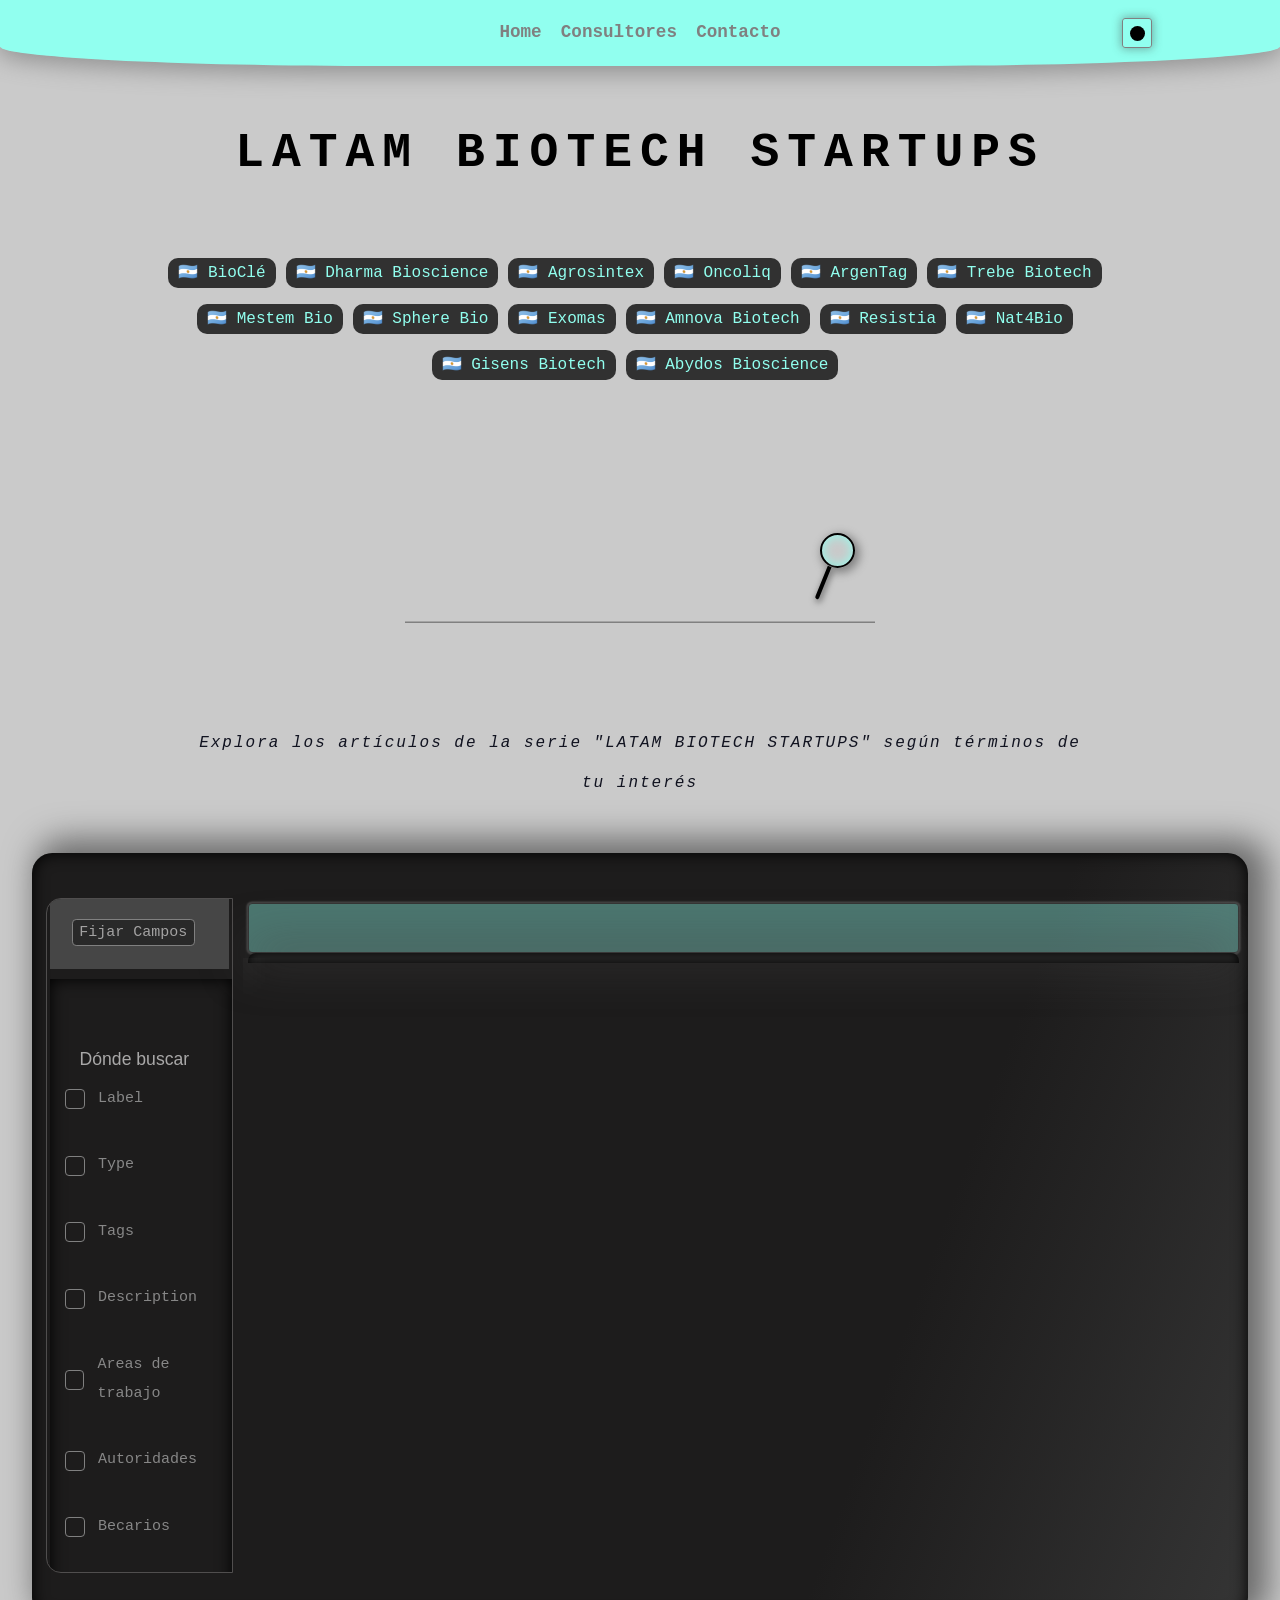
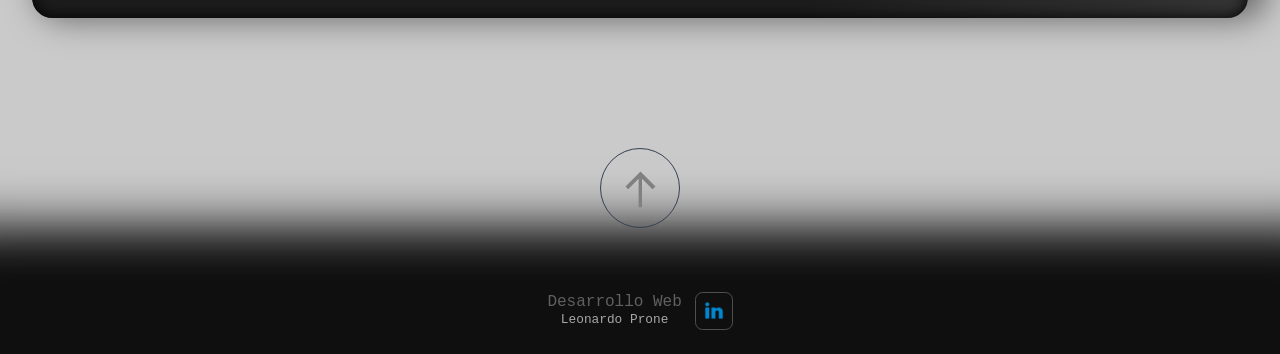
==== commit 07fb2032: "Update lbs.html" ====
--- a/companies/latambiotechstartups/lbs.html
+++ b/companies/latambiotechstartups/lbs.html
@@ -62,14 +62,13 @@
       <section class="articles__index">
         <ul class="index__list">
           <li><a href="biocle.html">🇦🇷 BioClé</a></li>
-          <li><a href="mycorium_biotech.html">🇦🇷 Mycorium Biotech</a></li>
           <li><a href="dharma_bioscience.html">🇦🇷 Dharma Bioscience</a></li>
           <li><a href="agrosintex.html">🇦🇷 Agrosintex</a></li>
           <li><a href="oncoliq.html">🇦🇷 Oncoliq</a></li>
           <li><a href="argentag.html">🇦🇷 ArgenTag</a></li>
           <li><a href="trebe_biotech.html">🇦🇷 Trebe Biotech</a></li>
           <li><a href="mestem_bio.html">🇦🇷 Mestem Bio</a></li>
-          <li><a href="sphere_bio.html">🇦🇷 Sphere Bio</a></li>
+          <li><a href="spherebio.html">🇦🇷 Sphere Bio</a></li>
           <li><a href="exomas.html">🇦🇷 Exomas</a></li>
           <li><a href="amova_biotech.html">🇦🇷 Amnova Biotech</a></li>
           <li><a href="resistia.html">🇦🇷 Resistia</a></li>
